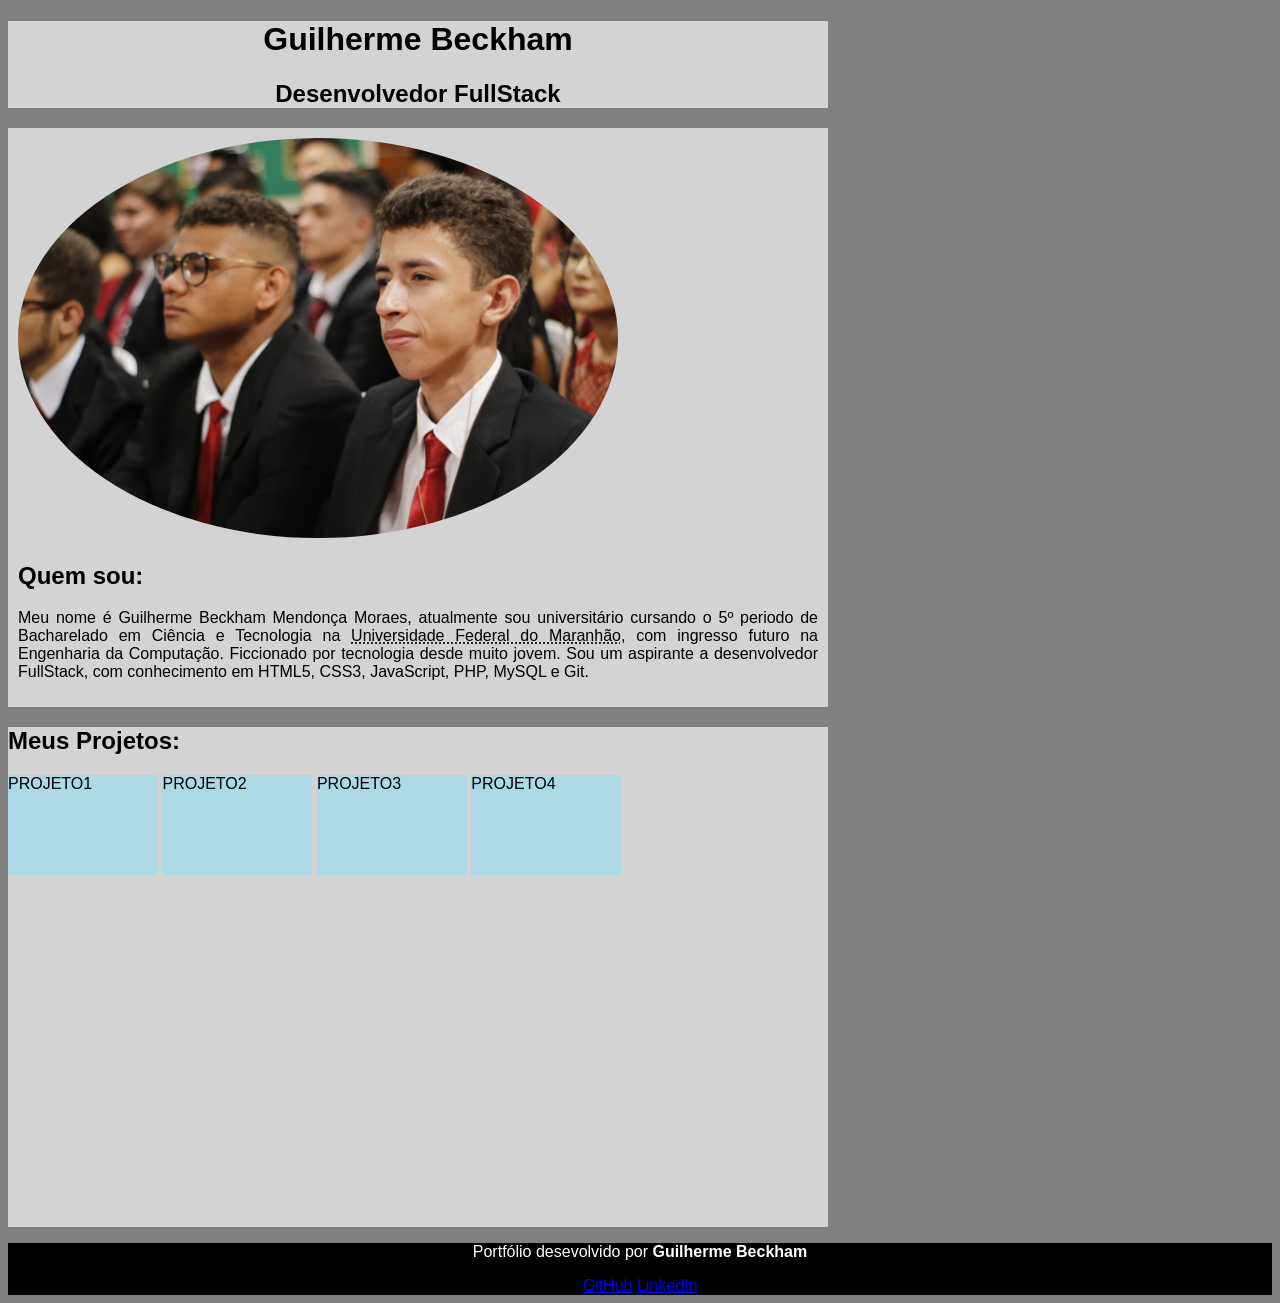
==== portfolio.html @ 5eb753a0 "Começo da jornada de montagem do meu portifólio" ====
<!DOCTYPE html>
<html lang="pt-br">
<head>
    <meta charset="UTF-8">
    <meta http-equiv="X-UA-Compatible" content="IE=edge">
    <meta name="viewport" content="width=device-width, initial-scale=1.0">
    <title>Portfólio</title>
    <link rel="stylesheet" href="style.css">
</head>
<body>
    <header>
        <h1>Guilherme Beckham</h1>
        <h2>Desenvolvedor FullStack</h2>
    </header>
    <section>
        <div class="myself">
            <img src="perfil.jpg" alt="perfil" id="perfil">
            <h1>Quem sou:</h1>
            <p>Meu nome é Guilherme Beckham Mendonça Moraes, atualmente sou universitário cursando o 5º periodo de Bacharelado em Ciência e Tecnologia na <abbr title="UFMA">Universidade Federal do Maranhão</abbr>, com ingresso futuro na Engenharia da Computação. Ficcionado por tecnologia desde muito jovem. Sou um aspirante a desenvolvedor FullStack, com conhecimento em HTML5, CSS3, JavaScript, PHP, MySQL e Git.</p>
        </div>
    </section>

    <section>
        <div class="project">
            <h1>Meus Projetos:</h1>
            <div class="fake">PROJETO1</div>
            <div class="fake">PROJETO2</div>
            <div class="fake">PROJETO3</div>
            <div class="fake">PROJETO4</div>
        </div>
    </section>
</body>
<footer>
    <p>Portfólio desevolvido por <b>Guilherme Beckham</b>
    </p>
<a href="https://github.com/BeckhamDev" target="_blank">GitHub</a>
<a href="https://www.linkedin.com/in/guilherme-moraes-772332213/" target="_blank">LinkedIn</a>

</footer>
</html>
---- style.css ----
@charset "UTF-8";

body{
    background-color:gray;
    font-family: Arial, Helvetica, sans-serif;
    text-align: justify;
}

header{
    background-color: lightgrey;
    text-align: center;
    font-weight: bolder;
    width: 820px;
}

div.myself{
    background-color: lightgray;
    padding: 10px;
    width: 800px;
}
div.myself > img{
    width: 600px;
    border-radius: 75%;
}
div.project{
    background-color: lightgray;
    width: 820px;
    height: 500px;
}
div.fake{
    width: 150px;
    height: 100px;
    display: inline-block;
    background-color: lightblue;
}
footer{
    background-color: black;
    color: white;
    text-align: center;

}
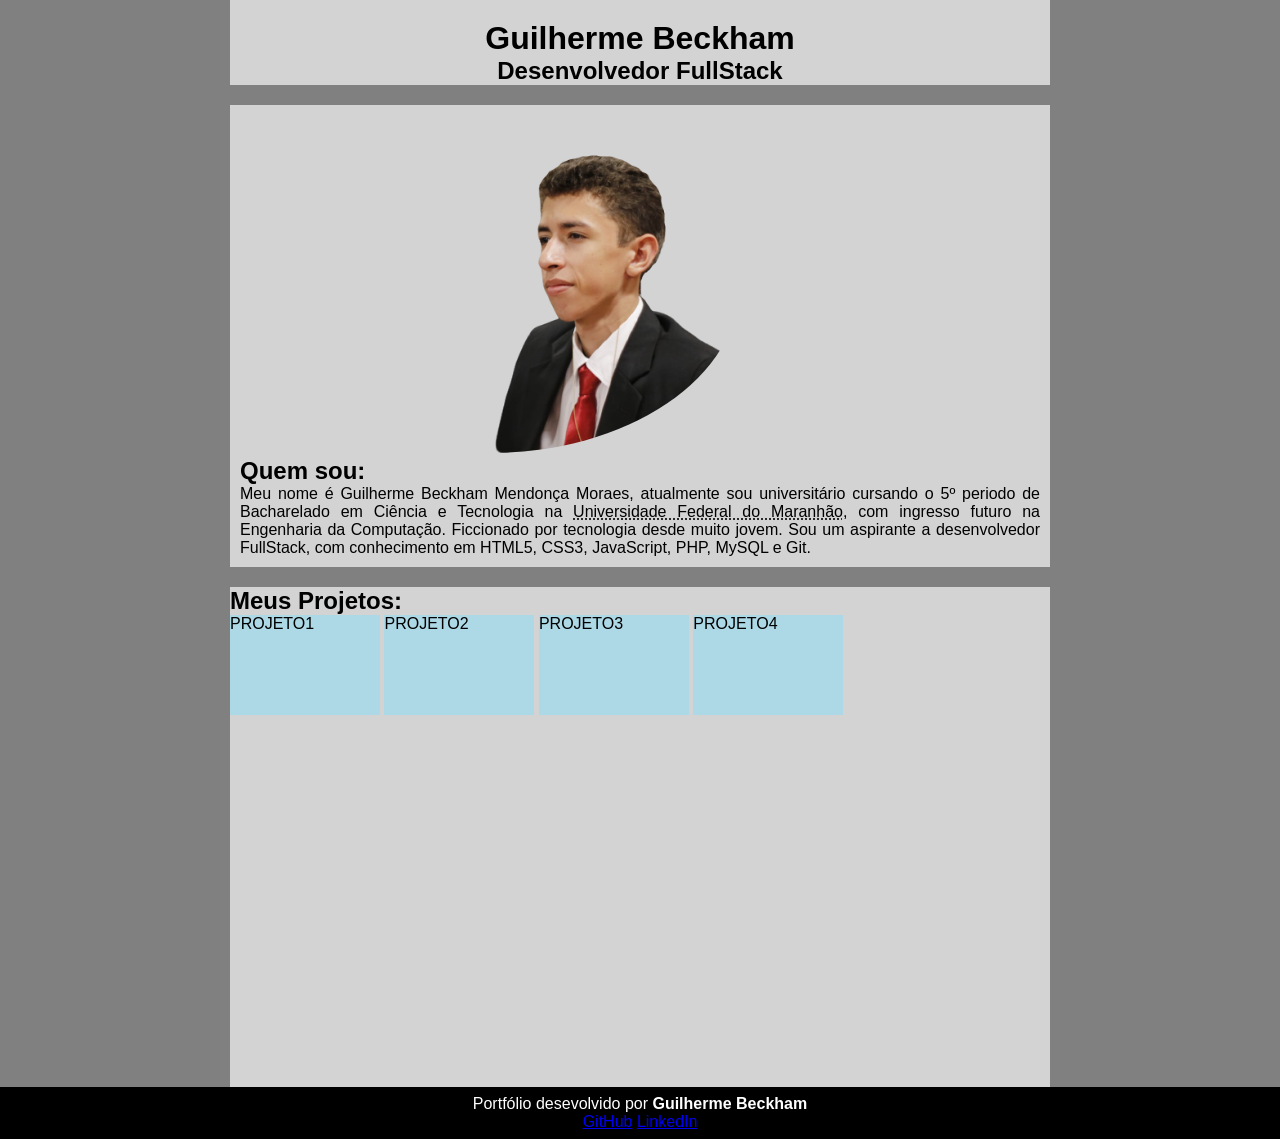
==== commit 290d0d18: "att portifólio fiz a foto" ====
--- a/portfolio.html
+++ b/portfolio.html
@@ -14,7 +14,7 @@
     </header>
     <section>
         <div class="myself">
-            <img src="perfil.jpg" alt="perfil" id="perfil">
+            <img src="img.png" alt="perfil" id="perfil">
             <h1>Quem sou:</h1>
             <p>Meu nome é Guilherme Beckham Mendonça Moraes, atualmente sou universitário cursando o 5º periodo de Bacharelado em Ciência e Tecnologia na <abbr title="UFMA">Universidade Federal do Maranhão</abbr>, com ingresso futuro na Engenharia da Computação. Ficcionado por tecnologia desde muito jovem. Sou um aspirante a desenvolvedor FullStack, com conhecimento em HTML5, CSS3, JavaScript, PHP, MySQL e Git.</p>
         </div>
--- a/style.css
+++ b/style.css
@@ -1,5 +1,10 @@
 @charset "UTF-8";
 
+
+*{
+    padding: 0px;
+    margin: auto;
+}
 body{
     background-color:gray;
     font-family: Arial, Helvetica, sans-serif;
@@ -10,22 +15,26 @@
     background-color: lightgrey;
     text-align: center;
     font-weight: bolder;
-    width: 820px;
+    width: 820px; 
+    padding-top: 20px;
 }
 
 div.myself{
     background-color: lightgray;
     padding: 10px;
     width: 800px;
+    margin-top: 20px;
 }
 div.myself > img{
-    width: 600px;
+    width: 500px;
     border-radius: 75%;
+    padding-top: 5px;
 }
 div.project{
     background-color: lightgray;
     width: 820px;
     height: 500px;
+    margin-top: 20px;
 }
 div.fake{
     width: 150px;
@@ -37,5 +46,5 @@
     background-color: black;
     color: white;
     text-align: center;
-
+    padding: 8px;
 }
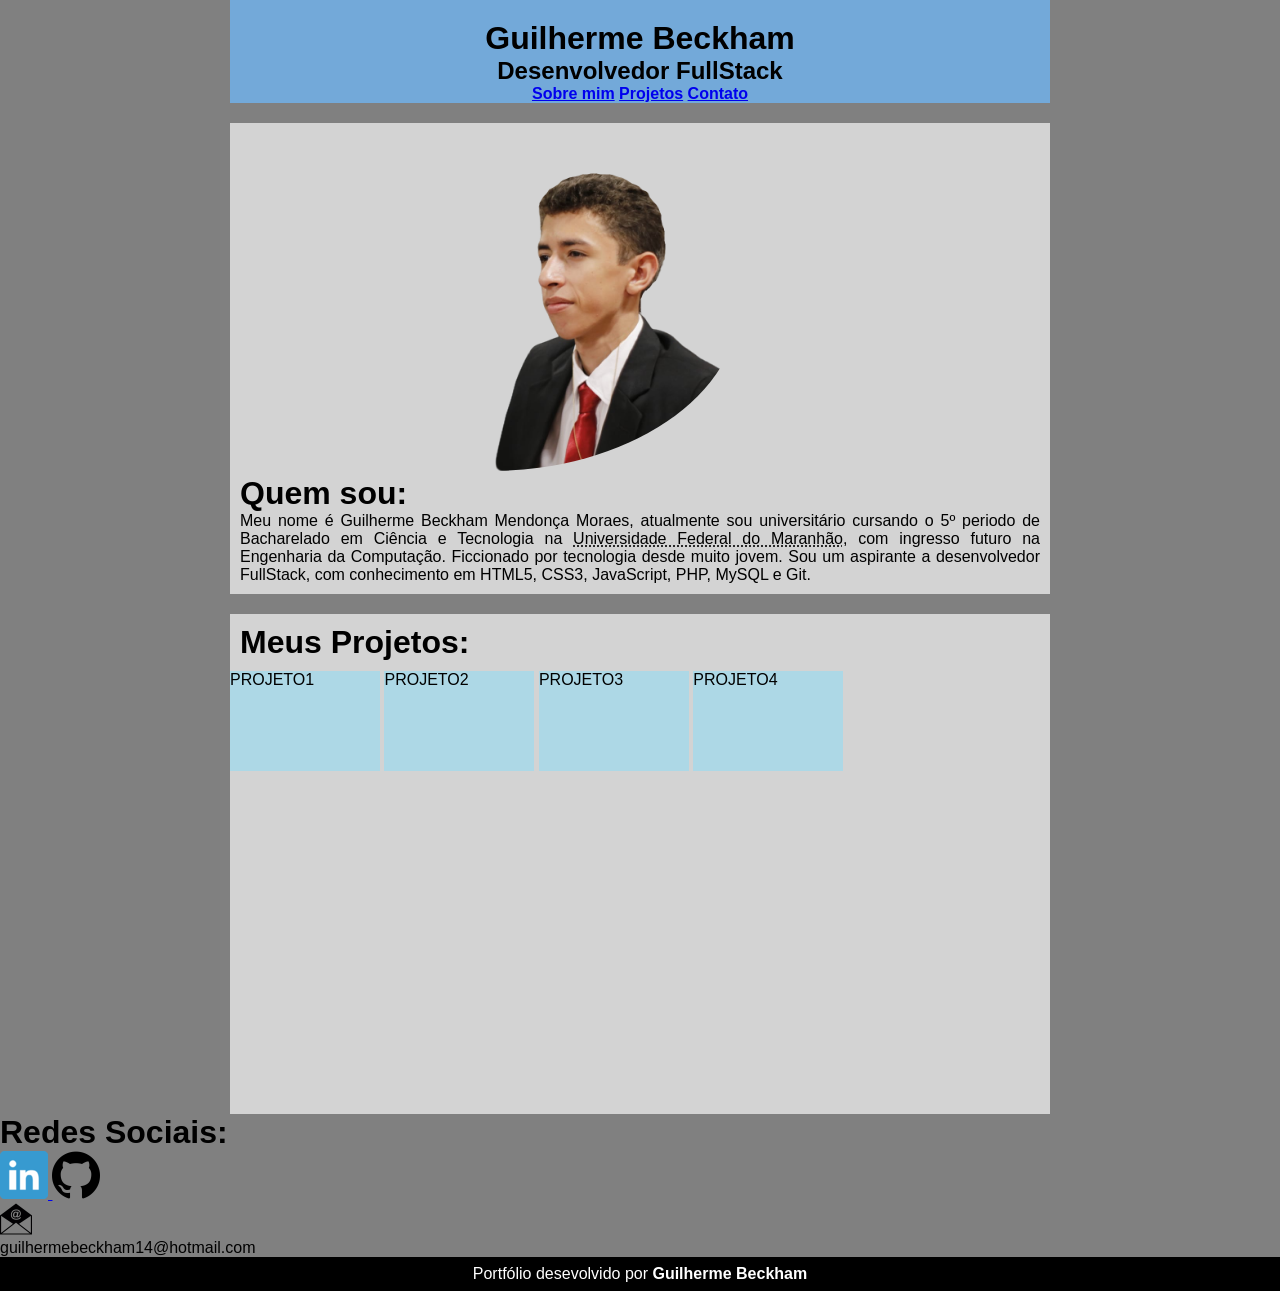
==== commit 2c57abcb: "Atualizações portfolio" ====
--- a/portfolio.html
+++ b/portfolio.html
@@ -11,30 +11,41 @@
     <header>
         <h1>Guilherme Beckham</h1>
         <h2>Desenvolvedor FullStack</h2>
+        <nav>
+            <a class="botao" href="#me">Sobre mim</a>
+            <a class="botao" href="#project">Projetos</a>
+            <a class="botao" href="#contato">Contato</a>
+        </nav>
     </header>
-    <section>
-        <div class="myself">
+    
+    <main>
+        <div class="myself" id="me">
             <img src="img.png" alt="perfil" id="perfil">
             <h1>Quem sou:</h1>
-            <p>Meu nome é Guilherme Beckham Mendonça Moraes, atualmente sou universitário cursando o 5º periodo de Bacharelado em Ciência e Tecnologia na <abbr title="UFMA">Universidade Federal do Maranhão</abbr>, com ingresso futuro na Engenharia da Computação. Ficcionado por tecnologia desde muito jovem. Sou um aspirante a desenvolvedor FullStack, com conhecimento em HTML5, CSS3, JavaScript, PHP, MySQL e Git.</p>
+            <p>Meu nome é Guilherme Beckham Mendonça Moraes, atualmente sou universitário cursando o 5º periodo de Bacharelado em Ciência e Tecnologia na   <abbr title="UFMA">Universidade Federal do Maranhão</abbr>, com ingresso futuro na Engenharia da Computação. Ficcionado por tecnologia desde muito jovem. Sou um aspirante a desenvolvedor FullStack, com conhecimento em HTML5, CSS3, JavaScript, PHP, MySQL e Git.</p>
         </div>
-    </section>
-
-    <section>
-        <div class="project">
+        <div class="project" id="project">
             <h1>Meus Projetos:</h1>
             <div class="fake">PROJETO1</div>
             <div class="fake">PROJETO2</div>
             <div class="fake">PROJETO3</div>
             <div class="fake">PROJETO4</div>
         </div>
-    </section>
+        <div class="contatos" id="contato">
+            <h1>Redes Sociais:</h1>
+            <a href="https://www.linkedin.com/in/guilherme-moraes-772332213/" target="_blank">
+                <img src="linkedin.png" alt="linkedin">
+            </a>
+            <a href="https://github.com/BeckhamDev" target="_blank">
+                <img src="github.png" alt="github">
+            </a><br>
+            <img src="email32px.png" alt="email">
+            <p>guilhermebeckham14@hotmail.com</p>
+        </div>
+    
+    </main>
 </body>
-<footer>
-    <p>Portfólio desevolvido por <b>Guilherme Beckham</b>
-    </p>
-<a href="https://github.com/BeckhamDev" target="_blank">GitHub</a>
-<a href="https://www.linkedin.com/in/guilherme-moraes-772332213/" target="_blank">LinkedIn</a>
-
+<footer class="foot">
+    <p>Portfólio desevolvido por <b>Guilherme Beckham</b></p>
 </footer>
 </html>
--- a/style.css
+++ b/style.css
@@ -4,6 +4,13 @@
 *{
     padding: 0px;
     margin: auto;
+}
+:root{
+    --cor0: #113859;
+    --cor1: #275D8C;
+    --cor2: #73A9D9;
+    --cor3: #9BDAF2;
+    --cor4: #42858C;
 }
 body{
     background-color:gray;
@@ -12,11 +19,12 @@
 }
 
 header{
-    background-color: lightgrey;
+    background-color: var(--cor2);
     text-align: center;
     font-weight: bolder;
     width: 820px; 
     padding-top: 20px;
+    color: black;
 }
 
 div.myself{
@@ -36,6 +44,9 @@
     height: 500px;
     margin-top: 20px;
 }
+div.project>h1{
+    padding: 10px;
+}
 div.fake{
     width: 150px;
     height: 100px;
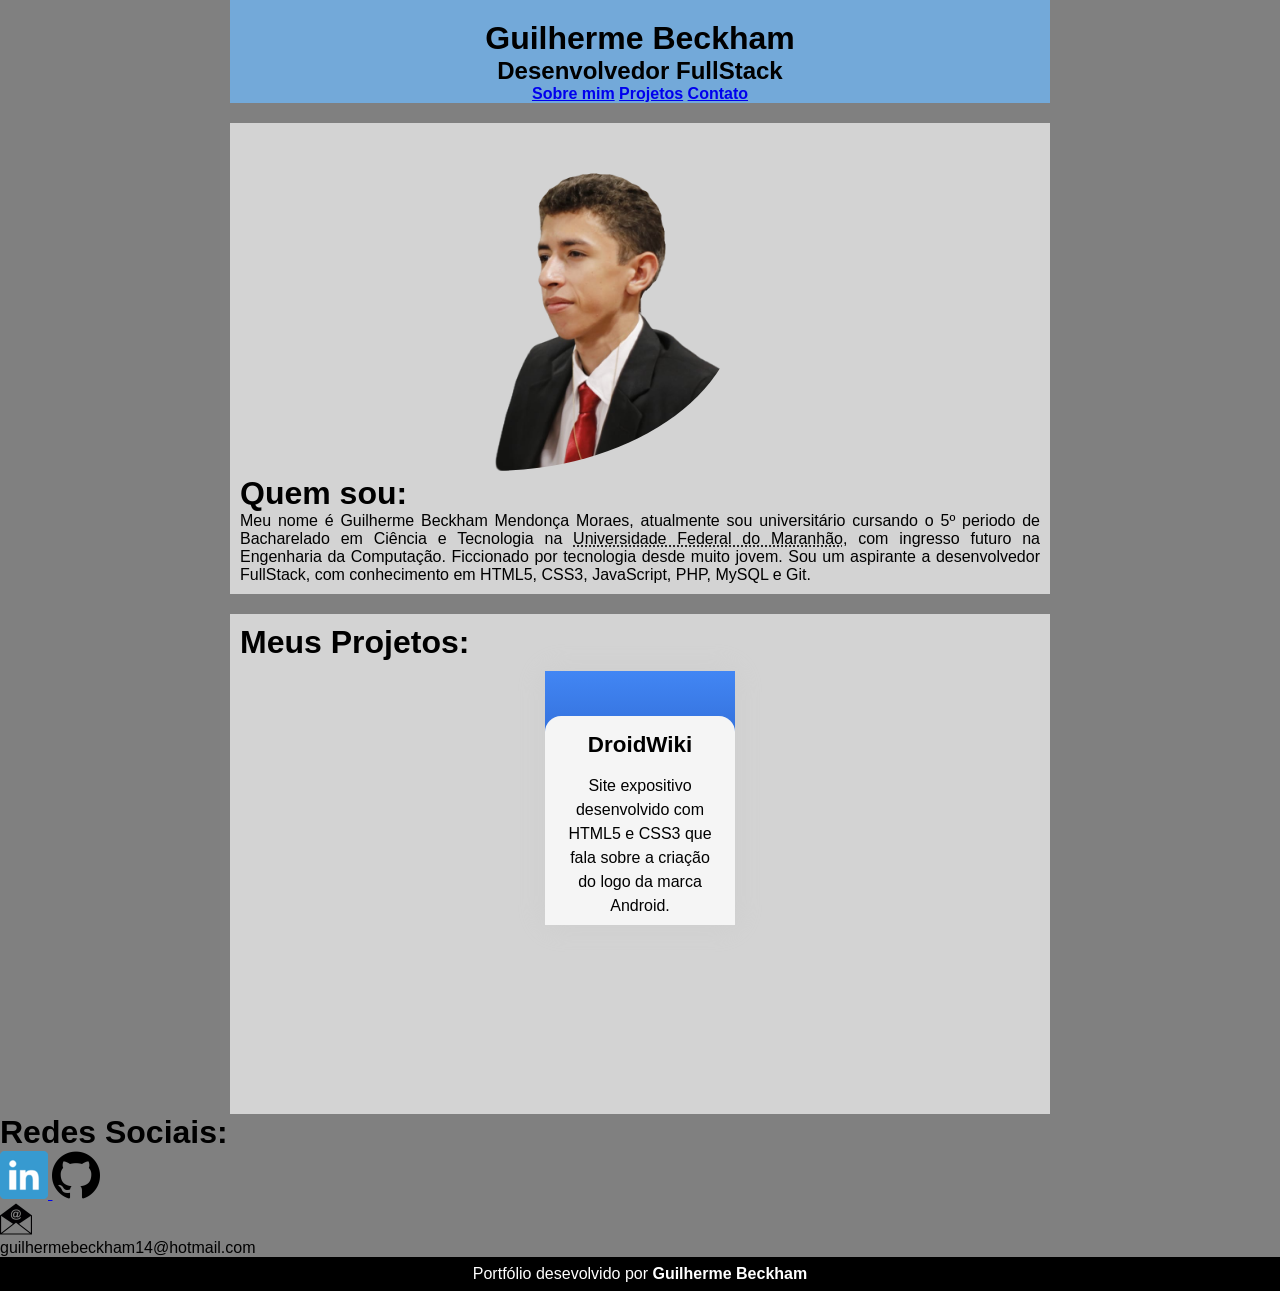
==== commit 67af6e10: "isso ainda vai me dar muita dor de cabeça, francamente ladrão" ====
--- a/portfolio.html
+++ b/portfolio.html
@@ -26,10 +26,13 @@
         </div>
         <div class="project" id="project">
             <h1>Meus Projetos:</h1>
-            <div class="fake">PROJETO1</div>
-            <div class="fake">PROJETO2</div>
-            <div class="fake">PROJETO3</div>
-            <div class="fake">PROJETO4</div>
+            <div class="card">
+                <div class="card-image"></div>
+                  <div class="card-description">
+                    <p class="text-title"> DroidWiki</p>
+                    <p class="text-body">Site expositivo desenvolvido com HTML5 e CSS3 que fala sobre a criação do logo da marca Android.</p>
+                  </div>
+                </div>
         </div>
         <div class="contatos" id="contato">
             <h1>Redes Sociais:</h1>
--- a/style.css
+++ b/style.css
@@ -47,12 +47,62 @@
 div.project>h1{
     padding: 10px;
 }
-div.fake{
-    width: 150px;
-    height: 100px;
-    display: inline-block;
-    background-color: lightblue;
+/* Inserindo o Card */
+/* From uiverse.io by @alexruix */
+.card {
+    height: 254px;
+    width: 190px;
+    position: relative;
+    transition: all 0.4s cubic-bezier(0.645, 0.045, 0.355, 1);
+    border-radius: 1em;
+    box-shadow: 0 0 20px 8px #d0d0d0;
+    ;
 }
+   
+    /*Image*/
+.card-image {
+    height: 100%;
+    width: 100%;
+    position: absolute;
+    transition: all 1s cubic-bezier(0.645, 0.045, 0.355, 1);
+    background: #0a3394;
+    background: linear-gradient(to top, #0a3394, #4286f4);
+}
+   
+   /*Description */
+.card-description {
+    display: flex;
+    position: absolute;
+    gap: 1em;
+    flex-direction: column;
+    background-color: #f5f5f5;
+    height: 70%;
+    bottom: 0;
+    border-radius: 1em 1em 0 0;
+    transition: all 1s cubic-bezier(0.645, 0.045, 0.355, 1);
+    padding: 1rem;
+}
+   
+   /*Text*/
+.text-title {
+    font-size: 1.4em;
+    font-weight: 700;
+}
+   
+.text-body {
+    font-size: 1em;
+    line-height: 150%;
+    text-align: center;
+}
+   
+   
+   /* Hover states */
+   
+.card:hover .card-description {
+    transform: translateY(100%);
+}
+   
+   
 footer{
     background-color: black;
     color: white;
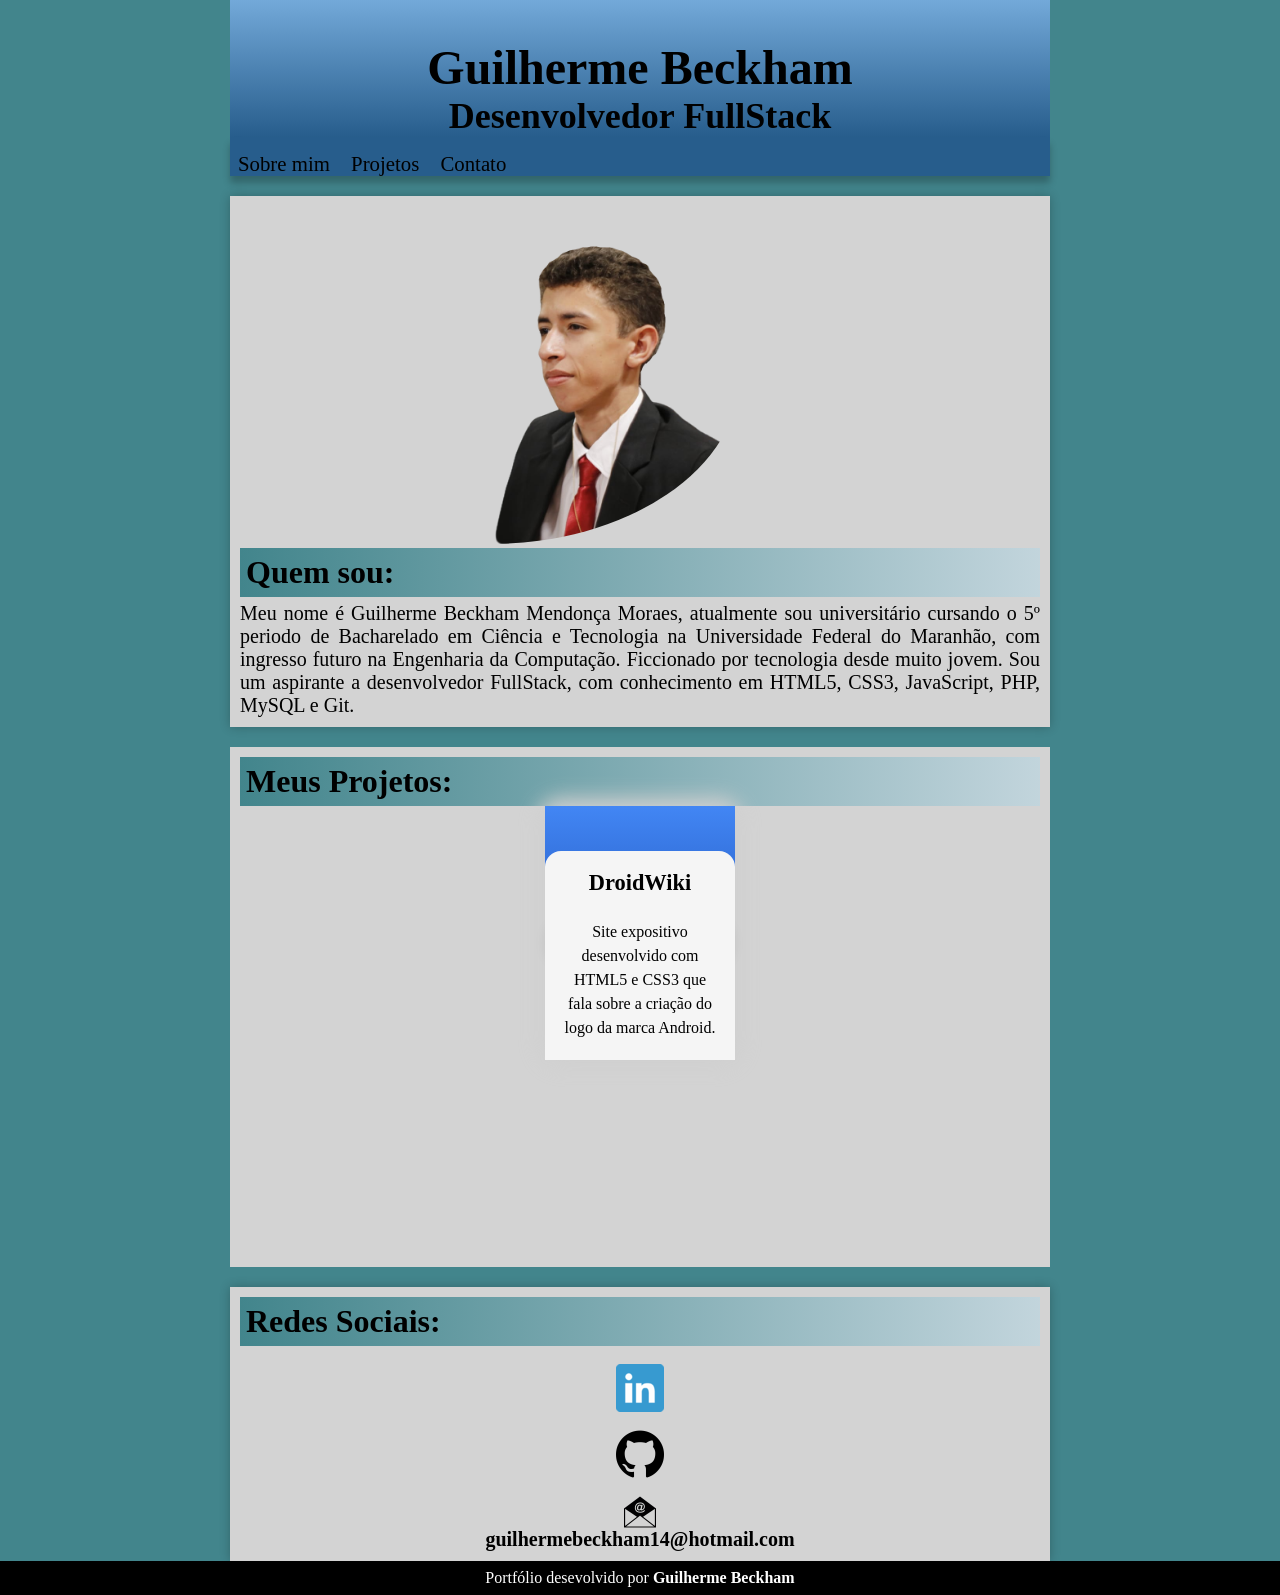
==== commit ee60062e: "Ultimas atualizações do dia se não for agora não vai mais tbm pq tô cansado disso aqui" ====
--- a/portfolio.html
+++ b/portfolio.html
@@ -11,23 +11,27 @@
     <header>
         <h1>Guilherme Beckham</h1>
         <h2>Desenvolvedor FullStack</h2>
-        <nav>
-            <a class="botao" href="#me">Sobre mim</a>
-            <a class="botao" href="#project">Projetos</a>
-            <a class="botao" href="#contato">Contato</a>
-        </nav>
     </header>
+    <nav>
+        <a class="botao" href="#me">Sobre mim</a>
+        <a class="botao" href="#project">Projetos</a>
+        <a class="botao" href="#contato">Contato</a>
+    </nav>
     
     <main>
         <div class="myself" id="me">
             <img src="img.png" alt="perfil" id="perfil">
             <h1>Quem sou:</h1>
-            <p>Meu nome é Guilherme Beckham Mendonça Moraes, atualmente sou universitário cursando o 5º periodo de Bacharelado em Ciência e Tecnologia na   <abbr title="UFMA">Universidade Federal do Maranhão</abbr>, com ingresso futuro na Engenharia da Computação. Ficcionado por tecnologia desde muito jovem. Sou um aspirante a desenvolvedor FullStack, com conhecimento em HTML5, CSS3, JavaScript, PHP, MySQL e Git.</p>
+            <p>Meu nome é Guilherme Beckham Mendonça Moraes, atualmente sou universitário cursando o 5º periodo de Bacharelado em Ciência e Tecnologia na Universidade Federal do Maranhão, com ingresso futuro na Engenharia da Computação. Ficcionado por tecnologia desde muito jovem. Sou um aspirante a desenvolvedor FullStack, com conhecimento em HTML5, CSS3, JavaScript, PHP, MySQL e Git.</p>
         </div>
         <div class="project" id="project">
             <h1>Meus Projetos:</h1>
             <div class="card">
-                <div class="card-image"></div>
+                <div class="card-image">
+                    <p>clique aqui para acessar o repositório</p>
+                    <button> repositório
+                    </button>
+                </div>
                   <div class="card-description">
                     <p class="text-title"> DroidWiki</p>
                     <p class="text-body">Site expositivo desenvolvido com HTML5 e CSS3 que fala sobre a criação do logo da marca Android.</p>
--- a/style.css
+++ b/style.css
@@ -13,18 +13,39 @@
     --cor4: #42858C;
 }
 body{
-    background-color:gray;
-    font-family: Arial, Helvetica, sans-serif;
-    text-align: justify;
+    background-color: var(--cor4);
 }
 
 header{
     background-color: var(--cor2);
     text-align: center;
     font-weight: bolder;
+    font-size: 1.5em;
     width: 820px; 
-    padding-top: 20px;
+    padding-top: 40px;
     color: black;
+    background-image: linear-gradient(to bottom, var(--cor2), var(--cor1));
+
+}
+
+nav{
+    background-color: var(--cor1);
+    width: 820px;
+    font-size: 1.3em;
+    padding-top: 15px;
+    box-shadow: 0px 7px 7px rgba(0, 0, 0, 0.241);
+}
+
+nav>a{
+    text-decoration: none;
+    padding: 8px;
+    color: black;
+    transition-duration: 0.5s;
+}
+
+nav>a:hover{
+    background-color:#73a9d984;
+
 }
 
 div.myself{
@@ -32,6 +53,18 @@
     padding: 10px;
     width: 800px;
     margin-top: 20px;
+    box-shadow: 0px 0px 10px rgba(0, 0, 0, 0.241);
+}
+
+div.myself>h1{
+    background-image: linear-gradient(to right, var(--cor4),#9bd9f24d );
+    padding: 6px;
+}
+
+div.myself > p{
+    text-align: justify;
+    font-size: 20px ;
+    padding-top: 5px;
 }
 div.myself > img{
     width: 500px;
@@ -40,12 +73,14 @@
 }
 div.project{
     background-color: lightgray;
-    width: 820px;
+    width: 800px;
     height: 500px;
     margin-top: 20px;
+    padding: 10px;
 }
 div.project>h1{
-    padding: 10px;
+    background-image: linear-gradient(to right, var(--cor4),#9bd9f24d );
+    padding: 6px;
 }
 /* Inserindo o Card */
 /* From uiverse.io by @alexruix */
@@ -68,6 +103,41 @@
     background: #0a3394;
     background: linear-gradient(to top, #0a3394, #4286f4);
 }
+.card-image>p{
+    text-align: center;
+    padding-top: 50px;
+    padding-bottom: 20px;
+    color: white;
+    font-weight: bolder;
+}
+/* From uiverse.io */
+button {
+    margin-left: 3px;
+    padding: 1.3em 3em;
+    font-size: 12px;
+    text-transform: uppercase;
+    letter-spacing: 2.5px;
+    font-weight: 500;
+    color: #000;
+    background-color: #fff;
+    border: none;
+    border-radius: 45px;
+    box-shadow: 0px 8px 15px rgba(0, 0, 0, 0.1);
+    transition: all 0.3s ease 0s;
+    cursor: pointer;
+    outline: none;
+  }
+  
+  button:hover {
+    background-color: #23c483;
+    box-shadow: 0px 15px 20px rgba(46, 229, 157, 0.4);
+    color: #fff;
+    transform: translateY(-7px);
+  }
+  
+  button:active {
+    transform: translateY(-1px);
+  }
    
    /*Description */
 .card-description {
@@ -101,8 +171,35 @@
 .card:hover .card-description {
     transform: translateY(100%);
 }
-   
-   
+
+div.contatos{
+    background-color: lightgray;
+    padding: 10px;
+    width: 800px;
+    margin-top: 20px;
+    box-shadow: 0px 0px 10px rgba(0, 0, 0, 0.241)
+}
+
+div.contatos > h1{
+    background-image: linear-gradient(to right, var(--cor4),#9bd9f24d );
+    padding: 6px;
+}
+div.contatos > a{
+    padding: 5px;
+}
+div.contatos > a > img{
+    margin: auto;
+    display: block;
+}
+div.contatos > img{
+    margin: auto;
+    display: block;
+}
+div.contatos > p{
+    text-align: center;
+    font-weight: bold;
+    font-size: 20px;
+}
 footer{
     background-color: black;
     color: white;
